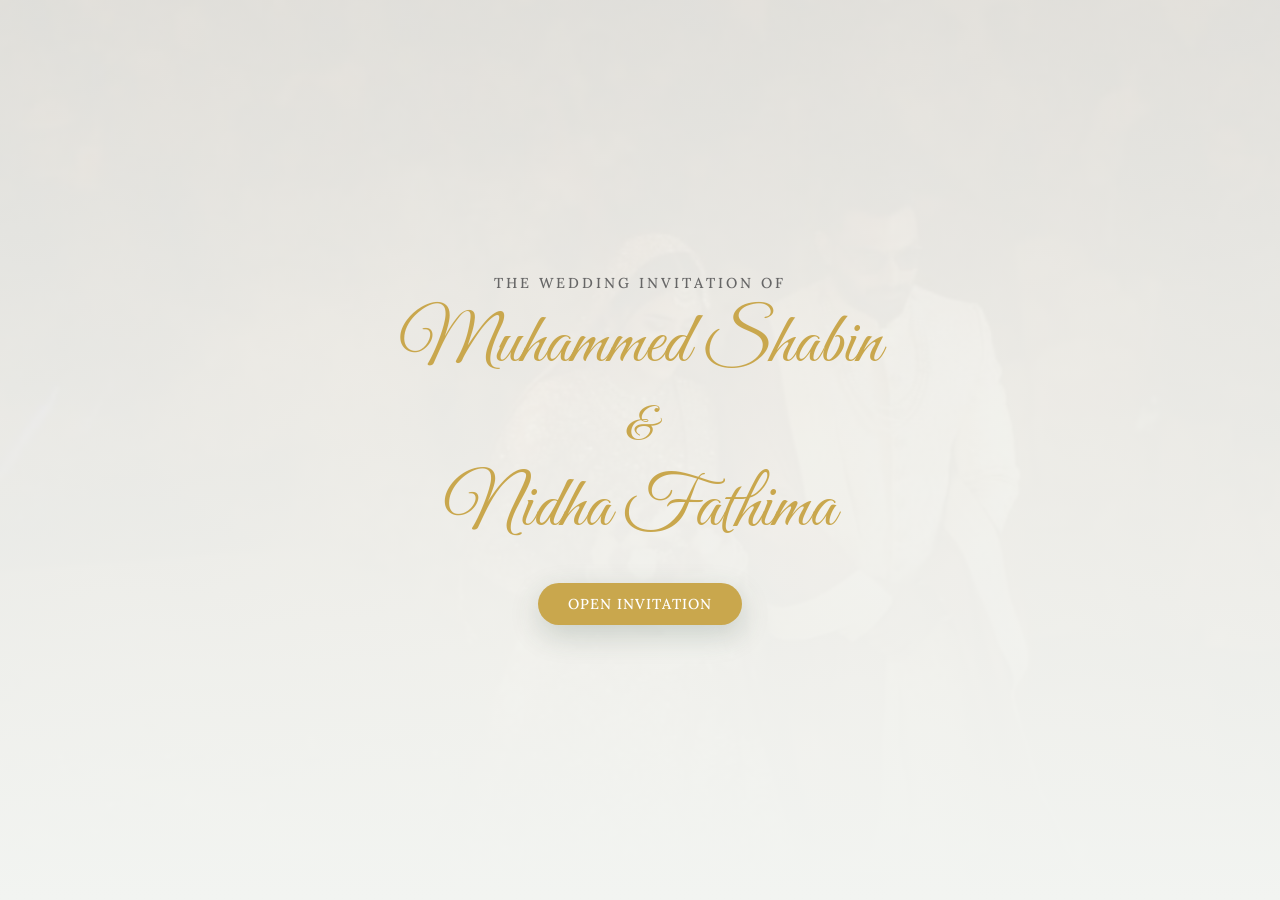
==== index.html @ 70080ae9 "wed" ====
<!DOCTYPE html>
<html lang="en">

<head>
  <meta charset="UTF-8">
  <meta name="color-scheme" content="light">
  <link
    rel="icon"
    href="data:image/svg+xml,<svg xmlns=%22http://www.w3.org/2000/svg%22 viewBox=%220 0 100 100%22><text y=%22.9em%22 font-size=%2290%22>💍</text></svg>"
  >
  <meta name="viewport" content="width=device-width, initial-scale=1.0">
  <title>Shabin &amp; Nidha | Wedding Invitation</title>
  <meta name="description" content="You are invited to the wedding of Muhammed Shabin &amp; Nidha Fathima!">

  <!-- Open Graph / Link Previews -->
  <meta property="og:type" content="website">
  <meta property="og:title" content="Shabin &amp; Nidha | Wedding Invitation 💍">
  <meta property="og:description" content="You're gracefully invited to our wedding celebration!">
  <meta property="og:image" content="https://shabin-and-nidha.vercel.app/thum.jpeg">
  <meta property="og:url" content="https://shabin-and-nidha.vercel.app/">

  <meta name="twitter:card" content="summary_large_image">
  <meta name="twitter:title" content="Shabin &amp; Nidha | Wedding Invitation 💍">
  <meta name="twitter:description" content="You're gracefully invited to our wedding celebration!">
  <meta name="twitter:image" content="https://shabin-and-nidha.vercel.app/thum.jpeg">

  <script type="module" crossorigin src="/assets/index-DPVGkiE0.js"></script>
  <link rel="stylesheet" crossorigin href="/assets/index-C_8y6inx.css">
  <link rel="stylesheet" href="style.css">
</head>

<body style="overflow: unset;">
  <div id="root">

    <audio src="/assets/audio-Cs5TNi19.mp3" loop preload="auto"></audio>

    <!-- Intro Overlay -->
    <div class="intro-overlay slide-up">
      <div class="intro-content">
        <h3 class="intro-subtitle">THE ENGAGEMENT INVITATION OF</h3>
        <h1 class="intro-title">Joseph Fexin Faber <span class="ampersand">&amp;</span> Annie George</h1>
        <button class="primary-button open-btn">Open Invitation</button>
      </div>
    </div>

    <div class="App">

      <!-- Hero Section -->
      <section class="_hero_kv4bu_1">
        <div class="_heroBackground_kv4bu_14"></div>
        <div class="_overlay_kv4bu_32"></div>
        <div class="_content_kv4bu_42 fade-in visible">
          <h3 class="_subtitle_kv4bu_52">WE ARE GETTING ENGAGED</h3>
          <h1 class="_title_kv4bu_64">Save the Date</h1>
          <p class="_names_kv4bu_75">Fexin &amp; Annie</p>
          <div class="_eventTag_kv4bu_93">ENGAGEMENT</div>
          <div class="_dateColumns_kv4bu_105">
            <div class="_dateCol_kv4bu_105">06</div>
            <div class="_dateLine_kv4bu_124"></div>
            <div class="_dateCol_kv4bu_105">06</div>
            <div class="_dateLine_kv4bu_124"></div>
            <div class="_dateCol_kv4bu_105">2026</div>
          </div>
          <p style="
            margin-top: 20px;
            font-family: var(--font-body);
            font-size: 1.2rem;
            letter-spacing: 4px;
            text-transform: uppercase;
            opacity: 0.9;
          ">Saturday</p>
        </div>
        <div class="_scrollIndicator_kv4bu_175">
          <span class="_scrollText_kv4bu_191">SCROLL</span>
          <svg
            xmlns="http://www.w3.org/2000/svg"
            width="28"
            height="28"
            viewBox="0 0 24 24"
            fill="none"
            stroke="currentColor"
            stroke-width="2"
            stroke-linecap="round"
            stroke-linejoin="round"
            class="lucide lucide-chevron-down _chevron_kv4bu_200"
            aria-hidden="true"
          >
            <path d="m6 9 6 6 6-6"></path>
          </svg>
          <svg
            xmlns="http://www.w3.org/2000/svg"
            width="28"
            height="28"
            viewBox="0 0 24 24"
            fill="none"
            stroke="currentColor"
            stroke-width="2"
            stroke-linecap="round"
            stroke-linejoin="round"
            class="lucide lucide-chevron-down _chevron_kv4bu_200"
            aria-hidden="true"
          >
            <path d="m6 9 6 6 6-6"></path>
          </svg>
          <svg
            xmlns="http://www.w3.org/2000/svg"
            width="28"
            height="28"
            viewBox="0 0 24 24"
            fill="none"
            stroke="currentColor"
            stroke-width="2"
            stroke-linecap="round"
            stroke-linejoin="round"
            class="lucide lucide-chevron-down _chevron_kv4bu_200"
            aria-hidden="true"
          >
            <path d="m6 9 6 6 6-6"></path>
          </svg>
        </div>
      </section>
      

      <!-- Countdown Section -->
      <section class="_countdownSection_1ucks_1 fade-in">
        <div class="container">
          <h2 class="section-title">The Big Day</h2>
          <div class="_timerContainer_1ucks_25">
            <div class="_timeUnit_1ucks_35">
              <span class="_number_1ucks_80">0</span>
              <span class="_label_1ucks_88">Days</span>
            </div>
            <div class="_timeUnit_1ucks_35">
              <span class="_number_1ucks_80">0</span>
              <span class="_label_1ucks_88">Hours</span>
            </div>
            <div class="_timeUnit_1ucks_35">
              <span class="_number_1ucks_80">0</span>
              <span class="_label_1ucks_88">Mins</span>
            </div>
            <div class="_timeUnit_1ucks_35">
              <span class="_number_1ucks_80">0</span>
              <span class="_label_1ucks_88">Secs</span>
            </div>
          </div>
        </div>
      </section>

      <!-- Profiles Section -->
      <section class="_profilesSection_tsk3i_1 fade-in">
        <div class="container">
          <h2 class="section-title">The Couple</h2>
          <div class="_profilesWrapper_tsk3i_5">
            <div class="_photoLayoutWrapper_tsk3i_17">
              <svg class="_marchingAnts_tsk3i_43" xmlns="http://www.w3.org/2000/svg">
                <rect x="0" y="0" width="100%" height="100%" rx="24" ry="24"></rect>
              </svg>
              <div class="_coupleImageContainer_tsk3i_69">
                <img
                  src="/assets/image1.jpeg"
                  alt="Joseph Fexin Faber &amp; Annie George"
                  class="_coupleImg_tsk3i_79"
                >
              </div>
            </div>
            <div class="_detailsContainer_tsk3i_91">
              <div class="_personDetails_tsk3i_102 _slideFromLeft_tsk3i_195">
                <p class="_roleTitle_tsk3i_118">The Groom</p>
                <h3 class="_name_tsk3i_125">Joseph Fexin Faber</h3>
                <p class="_parents_tsk3i_133">
                  S/O <br>
                  <strong>Mr. Francis Faber &amp; Mrs. Tressa Faber (Late)</strong>
                </p>
                <p class="_address_tsk3i_148">
                  Ph: +91 90376 84224, +91 8630024674
                </p>
              </div>
              <div class="_divider_tsk3i_106 _scaleUp_tsk3i_207">&amp;</div>
              <div class="_personDetails_tsk3i_102 _slideFromRight_tsk3i_201">
                <p class="_roleTitle_tsk3i_118">The Bride</p>
                <h3 class="_name_tsk3i_125">Annie George</h3>
                <p class="_parents_tsk3i_133">
                  D/O <br>
                  <strong>Mr. George Marson &amp; Mrs. Zeema Mary</strong>
                </p>
                <p class="_address_tsk3i_148">
                  WhatsApp: +971 557808551
                </p>
              </div>
            </div>
          </div>
        </div>
      </section>

      <!-- Venues Section -->
      <section class="_venuesSection_zm7x7_1 fade-in">
        <div class="container">
          <h2 class="section-title" style="margin-bottom: 3rem;">When &amp; Where</h2>
          <div class="_cardsContainer_zm7x7_15">

            <!-- Wedding Ceremony Card -->
            <div class="_venueCard_zm7x7_23">
              <div class="_imageWrapper_zm7x7_38">
                <img
                  src="/assets/ranganath-DyaVIV9s.jpg"
                  alt="Wedding Ceremony Venue"
                  class="_venueImage_zm7x7_44"
                >
              </div>
              <div class="_cardHeader_zm7x7_50">
                <h3 class="_venueTitle_zm7x7_55">Engagement Ceremony</h3>
              </div>
              <div class="_cardContent_zm7x7_64">
                <div class="_contentInner_zm7x7_68">
                  <div class="_detailRow_zm7x7_74">
                    <svg
                      xmlns="http://www.w3.org/2000/svg"
                      width="20"
                      height="20"
                      viewBox="0 0 24 24"
                      fill="none"
                      stroke="currentColor"
                      stroke-width="2"
                      stroke-linecap="round"
                      stroke-linejoin="round"
                      class="lucide lucide-calendar _detailIcon_zm7x7_87"
                      aria-hidden="true"
                    >
                      <path d="M8 2v4"></path>
                      <path d="M16 2v4"></path>
                      <rect width="18" height="18" x="3" y="4" rx="2"></rect>
                      <path d="M3 10h18"></path>
                    </svg>
                    <span class="_detailText_zm7x7_93">Saturday, June 6, 2026</span>
                  </div>
                  <div class="_detailRow_zm7x7_74">
                    <svg
                      xmlns="http://www.w3.org/2000/svg"
                      width="20"
                      height="20"
                      viewBox="0 0 24 24"
                      fill="none"
                      stroke="currentColor"
                      stroke-width="2"
                      stroke-linecap="round"
                      stroke-linejoin="round"
                      class="lucide lucide-clock _detailIcon_zm7x7_87"
                      aria-hidden="true"
                    >
                      <circle cx="12" cy="12" r="10"></circle>
                      <path d="M12 6v6l4 2"></path>
                    </svg>
                    <span class="_detailText_zm7x7_93">12:00 PM | Followed by Lunch</span>
                  </div>
                  <div class="_detailRow_zm7x7_74">
                    <svg
                      xmlns="http://www.w3.org/2000/svg"
                      width="20"
                      height="20"
                      viewBox="0 0 24 24"
                      fill="none"
                      stroke="currentColor"
                      stroke-width="2"
                      stroke-linecap="round"
                      stroke-linejoin="round"
                      class="lucide lucide-map-pin _detailIcon_zm7x7_87"
                      aria-hidden="true"
                    >
                      <path d="M20 10c0 4.993-5.539 10.193-7.399 11.799a1 1 0 0 1-1.202 0C9.539 20.193 4 14.993 4 10a8 8 0 0 1 16 0"></path>
                      <circle cx="12" cy="10" r="3"></circle>
                    </svg>
                    <div class="_detailText_zm7x7_93">
                      <p>St Francis Assisi Church, Vellapally</p>
                      <p>Alappuzha</p>
                    </div>
                  </div>
                  <a
                    href="https://share.google/UNiCyO1an1FKI4gV1"
                    target="_blank"
                    rel="noopener noreferrer"
                    class="_mapOutlineBtn_zm7x7_104"
                  >
                    <svg
                      xmlns="http://www.w3.org/2000/svg"
                      width="16"
                      height="16"
                      viewBox="0 0 24 24"
                      fill="none"
                      stroke="currentColor"
                      stroke-width="2"
                      stroke-linecap="round"
                      stroke-linejoin="round"
                      class="lucide lucide-navigation"
                      aria-hidden="true"
                      style="margin-right: 8px; vertical-align: middle;"
                    >
                      <polygon points="3 11 22 2 13 21 11 13 3 11"></polygon>
                    </svg>
                    Open in Maps
                  </a>
                </div>
              </div>
            </div>

          </div>
        </div>
      </section>

      <!-- Gallery Section -->
      <section class="_gallerySection_1rw54_1" id="gallery">
        <div class="_stickyContainer_1rw54_8">
          <div class="_titleWrapper_1rw54_22 fade-in">
            <h2 class="section-title">Captured Moments</h2>
          </div>
          <div class="_stackArea_1rw54_31">
            <div
              class="_stackedPhoto_1rw54_44"
              style="transform: translate(calc(-55%), calc(-54%)) rotate(-8deg); left: 50%; top: 50%; z-index: 1; opacity: 1;"
            >
              <div class="_photoFrame_1rw54_54">
                <img src="/assets/1-ILxCPygm.jpeg" alt="Wedding Moment 0" class="_photoImg_1rw54_67">
              </div>
            </div>
            <div
              class="_stackedPhoto_1rw54_44"
              style="transform: translate(calc(-46%), calc(-44% + 100vh)) rotate(6deg); left: 50%; top: 50%; z-index: 7; opacity: 1;"
            >
              <div class="_photoFrame_1rw54_54">
                <img src="/assets/2-fGSZtv_b.jpeg" alt="Wedding Moment 1" class="_photoImg_1rw54_67">
              </div>
            </div>
            <div
              class="_stackedPhoto_1rw54_44"
              style="transform: translate(calc(-53%), calc(-50% + 100vh)) rotate(-4deg); left: 50%; top: 50%; z-index: 0; opacity: 0;"
            >
              <div class="_photoFrame_1rw54_54">
                <img src="/assets/3-Dtu2hIdQ.jpeg" alt="Wedding Moment 2" class="_photoImg_1rw54_67">
              </div>
            </div>
            <div
              class="_stackedPhoto_1rw54_44"
              style="transform: translate(calc(-44%), calc(-50% + 100vh)) rotate(8deg); left: 50%; top: 50%; z-index: 0; opacity: 0;"
            >
              <div class="_photoFrame_1rw54_54">
                <img src="/assets/4-D3ftihUx.jpeg" alt="Wedding Moment 3" class="_photoImg_1rw54_67">
              </div>
            </div>
            <div
              class="_stackedPhoto_1rw54_44"
              style="transform: translate(calc(-54%), calc(-50% + 100vh)) rotate(-6deg); left: 50%; top: 50%; z-index: 0; opacity: 0;"
            >
              <div class="_photoFrame_1rw54_54">
                <img src="/assets/5-BgbmxPY_.jpeg" alt="Wedding Moment 4" class="_photoImg_1rw54_67">
              </div>
            </div>
            <div
              class="_stackedPhoto_1rw54_44"
              style="transform: translate(calc(-47%), calc(-50% + 100vh)) rotate(5deg); left: 50%; top: 50%; z-index: 0; opacity: 0;"
            >
              <div class="_photoFrame_1rw54_54">
                <img src="/assets/6-CGhEvuLu.jpeg" alt="Wedding Moment 5" class="_photoImg_1rw54_67">
              </div>
            </div>
          </div>
        </div>
      </section>

      <!-- Thank You Section -->
      <section class="_thankYouSection_8hg2p_1 fade-in">
        <div class="container">
          <div class="_contentCard_8hg2p_10">
            <h2 class="section-title">Thank You</h2>
            <p class="_message_8hg2p_20">
              Our celebration wouldn't be complete without you. We can't wait to see you and share these special memories!<br><br>
            </p>
            <div class="_iconWrapper_8hg2p_28">
              <svg
                xmlns="http://www.w3.org/2000/svg"
                width="40"
                height="40"
                viewBox="0 0 24 24"
                fill="var(--primary-color)"
                stroke="var(--primary-color)"
                stroke-width="2"
                stroke-linecap="round"
                stroke-linejoin="round"
                class="lucide lucide-heart"
                aria-hidden="true"
              >
                <path d="M2 9.5a5.5 5.5 0 0 1 9.591-3.676.56.56 0 0 0 .818 0A5.49 5.49 0 0 1 22 9.5c0 2.29-1.5 4-3 5.5l-5.492 5.313a2 2 0 0 1-3 .019L5 15c-1.5-1.5-3-3.2-3-5.5"></path>
              </svg>
            </div>
            <h3 class="_signature_8hg2p_35">Fexin &amp; Annie</h3>
            <p class="_sharingHappiness_8hg2p_67">
              Sharing the happiness<br>
              <strong>Francis Faber &amp; George Marson Families</strong>
            </p>
          </div>
        </div>
      </section>

      <!-- FAB Buttons -->
      <div class="fab-location">
        <svg
          xmlns="http://www.w3.org/2000/svg"
          width="24"
          height="24"
          viewBox="0 0 24 24"
          fill="none"
          stroke="var(--primary-color)"
          stroke-width="2"
          stroke-linecap="round"
          stroke-linejoin="round"
          class="lucide lucide-map-pin"
          aria-hidden="true"
        >
          <path d="M20 10c0 4.993-5.539 10.193-7.399 11.799a1 1 0 0 1-1.202 0C9.539 20.193 4 14.993 4 10a8 8 0 0 1 16 0"></path>
          <circle cx="12" cy="10" r="3"></circle>
        </svg>
      </div>

      <div class="fab-music">
        <div class="equalizer">
          <span class="bar"></span>
          <span class="bar"></span>
          <span class="bar"></span>
          <span class="bar"></span>
        </div>
      </div>

      <!-- Location Drawer -->
      <div class="_drawerOverlay_1p6il_1"></div>
      <div class="_drawerContainer_1p6il_20">
        <div class="_drawerHeader_1p6il_41">
          <h3>Event Locations</h3>
          <button class="_closeBtn_1p6il_57">
            <svg
              xmlns="http://www.w3.org/2000/svg"
              width="24"
              height="24"
              viewBox="0 0 24 24"
              fill="none"
              stroke="var(--text-main)"
              stroke-width="2"
              stroke-linecap="round"
              stroke-linejoin="round"
              class="lucide lucide-x"
              aria-hidden="true"
            >
              <path d="M18 6 6 18"></path>
              <path d="m6 6 12 12"></path>
            </svg>
          </button>
        </div>
        <div class="_drawerBody_1p6il_73">
          <div class="_locationItem_1p6il_79">
            <div class="_locationDetails_1p6il_89">
              <h4>The Engagement Ceremony</h4>
              <p>
                <strong>St Francis Assisi Church, Vellapally</strong><br>
                Alappuzha
              </p>
            </div>
            <a
              href="https://share.google/UNiCyO1an1FKI4gV1"
              target="_blank"
              rel="noopener noreferrer"
              class="_mapAction_1p6il_105"
            >
              <svg
                xmlns="http://www.w3.org/2000/svg"
                width="20"
                height="20"
                viewBox="0 0 24 24"
                fill="none"
                stroke="currentColor"
                stroke-width="2"
                stroke-linecap="round"
                stroke-linejoin="round"
                class="lucide lucide-map-pin"
                aria-hidden="true"
              >
                <path d="M20 10c0 4.993-5.539 10.193-7.399 11.799a1 1 0 0 1-1.202 0C9.539 20.193 4 14.993 4 10a8 8 0 0 1 16 0"></path>
                <circle cx="12" cy="10" r="3"></circle>
              </svg>
              Get Directions
            </a>
          </div>
        </div>
      </div>

    </div><!-- /.App -->
  </div><!-- /#root -->

  
</body>

</html>
---- assets/index-C_8y6inx.css ----
@import"https://fonts.googleapis.com/css2?family=Cormorant+Garamond:ital,wght@0,300;0,400;0,500;0,600;1,400;1,500&family=Great+Vibes&family=Lora:ital,wght@0,400;0,500;1,400&display=swap";:root {
    color-scheme: light;
    --primary-color: #D4AF37;
    --primary-light: #F2E8D2;
    --bg-color: #FDFBF7;
    --text-main: #1A1A1A;
    --text-muted: #555555;
    --font-heading: "Cormorant Garamond", serif;
    --font-body: "Lora", serif;
    --font-script: "Great Vibes", cursive;
    --spacing-xs: .5rem;
    --spacing-sm: 1rem;
    --spacing-md: 2rem;
    --spacing-lg: 4rem;
    --spacing-xl: 6rem;
    --border-radius: 12px;
    --box-shadow: 0 10px 30px rgba(0, 0, 0, .05)
}

* {
    margin: 0;
    padding: 0;
    box-sizing: border-box
}

body {
    font-family: var(--font-body);
    color: var(--text-main);
    background-color: var(--bg-color);
    line-height: 1.6;
    -webkit-font-smoothing: antialiased;
    -moz-osx-font-smoothing: grayscale;
    overflow-x: hidden
}

h1,h2,h3,h4,h5,h6 {
    font-family: var(--font-heading);
    font-weight: 500;
    line-height: 1.2
}

h1 {
    font-size: 3rem
}

h2 {
    font-size: 2.5rem;
    margin-bottom: var(--spacing-sm)
}

h3 {
    font-size: 1.8rem;
    margin-bottom: var(--spacing-xs)
}

a {
    color: var(--primary-color);
    text-decoration: none;
    transition: opacity .3s ease
}

a:hover {
    opacity: .8
}

img {
    max-width: 100%;
    height: auto;
    display: block
}

.fade-in {
    opacity: 0;
    transform: translateY(20px);
    transition: opacity .8s ease-out,transform .8s ease-out
}

.fade-in.visible {
    opacity: 1;
    transform: translateY(0)
}

.container {
    width: 100%;
    max-width: 1200px;
    margin: 0 auto;
    padding: 0 var(--spacing-sm)
}

section {
    padding: var(--spacing-lg) 0
}

@media (max-width: 768px) {
    h1 {
        font-size:2.5rem
    }

    h2 {
        font-size: 2rem
    }

    section {
        padding: var(--spacing-md) 0
    }
}

@media (prefers-color-scheme: dark) {
    :root {
        color-scheme:light;
        --primary-color: #D4AF37;
        --primary-light: #F2E8D2;
        --bg-color: #FDFBF7;
        --text-main: #1A1A1A;
        --text-muted: #555555
    }

    body {
        background-color: #fdfbf7!important;
        color: #1a1a1a!important
    }
}

.App {
    width: 100%;
    min-height: 100vh;
    display: flex;
    flex-direction: column
}

.section-title {
    text-align: center;
    color: var(--text-main);
    margin-bottom: var(--spacing-md);
    position: relative
}

.section-title:after {
    content: "";
    display: block;
    width: 60px;
    height: 2px;
    background-color: var(--primary-color);
    margin: var(--spacing-sm) auto 0
}

.card {
    background: var(--primary-light);
    border-radius: var(--border-radius);
    padding: var(--spacing-md);
    box-shadow: var(--box-shadow);
    transition: transform .3s ease,box-shadow .3s ease
}

.card:hover {
    transform: translateY(-5px);
    box-shadow: 0 15px 35px #0000001a
}

.primary-button {
    display: inline-block;
    background-color: var(--primary-color);
    color: #fff;
    padding: .8rem 2rem;
    border-radius: 30px;
    font-family: var(--font-body);
    font-weight: 500;
    letter-spacing: 1px;
    text-transform: uppercase;
    font-size: .9rem;
    border: none;
    cursor: pointer;
    transition: all .3s ease;
    box-shadow: 0 4px 15px #d4af374d
}

.primary-button:hover {
    background-color: var(--text-main);
    transform: translateY(-2px);
    box-shadow: 0 6px 20px #1f332566
}

.intro-overlay {
    position: fixed;
    top: 0;
    left: 0;
    width: 100vw;
    height: 100vh;
    height: 100dvh;
    background-color: var(--bg-color);
    z-index: 9999;
    display: flex;
    justify-content: center;
    align-items: center;
    transition: transform 1.2s cubic-bezier(.8,0,.2,1);
background-image: linear-gradient(#f2f4f100, #f2f4f100), url("/assets/11.jpeg");
    background-size: cover;
    background-position: center
}

.intro-overlay.slide-up {
    transform: translateY(-100%);
    pointer-events: none
}

.intro-content {
    text-align: center;
    animation: introFade 1.5s ease-out
}

.intro-subtitle {
    font-family: var(--font-body);
    color: var(--text-muted);
    letter-spacing: 2px;
    font-size: .9rem;
    margin-bottom: var(--spacing-sm);
    text-transform: uppercase
}

.intro-title {
    font-family: 'Poppins', sans-serif;
    /* text-shadow: 2px 4px 2px rgba(0,0,0,0.4); */
    color: var(--primary-color);
    font-size: 6rem;
    margin-bottom: var(--spacing-lg);
    font-weight: 400;
    line-height: 1.2
}

.open-btn {
    padding: 1rem 3rem;
    font-size: 1rem;
    box-shadow: 0 10px 30px #2d4a3633;
    animation: pulseBtn 2.5s infinite
}

@keyframes pulseBtn {
    0% {
        transform: scale(1)
    }

    50% {
        transform: scale(1.05)
    }

    to {
        transform: scale(1)
    }
}

@keyframes introFade {
    0% {
        opacity: 0;
        transform: translateY(20px)
    }

    to {
        opacity: 1;
        transform: translateY(0)
    }
}

.fab-location,.fab-music {
    position: fixed;
    bottom: 30px;
    width: 60px;
    height: 60px;
    background-color: var(--primary-light);
    border-radius: 50%;
    display: flex;
    justify-content: center;
    align-items: center;
    box-shadow: 0 10px 30px #00000026;
    cursor: pointer;
    z-index: 1000;
    transition: transform .3s ease;
    border: 1px solid rgba(45,74,54,.2)
}

.fab-location {
    right: 30px
}

.fab-music {
    left: 30px
}

.fab-location:hover,.fab-music:hover {
    transform: scale(1.1)
}

.equalizer {
    display: flex;
    align-items: flex-end;
    gap: 3px;
    height: 20px
}

.equalizer .bar {
    width: 4px;
    background-color: var(--primary-color);
    border-radius: 2px;
    transform-origin: bottom;
    animation: equalize 1s ease-in-out infinite
}

.equalizer .bar:nth-child(1) {
    height: 12px;
    animation-delay: .1s
}

.equalizer .bar:nth-child(2) {
    height: 20px;
    animation-delay: .3s
}

.equalizer .bar:nth-child(3) {
    height: 15px;
    animation-delay: .5s
}

.equalizer .bar:nth-child(4) {
    height: 10px;
    animation-delay: .7s
}

@keyframes equalize {
    0% {
        transform: scaleY(.3)
    }

    50% {
        transform: scaleY(1)
    }

    to {
        transform: scaleY(.3)
    }
}

@media (max-width: 768px) {
    .intro-title {
        font-size:3rem
    }

    .ampersand {
        display: block;
        margin: 10px 0
    }

    .fab-location,.fab-music {
        bottom: 20px;
        width: 50px;
        height: 50px
    }

    .fab-location {
        right: 20px
    }

    .fab-music {
        left: 20px
    }
}

._hero_kv4bu_1 {
    position: relative;
    width: 100vw;
    height: 100vh;
    min-height: 600px;
    display: flex;
    justify-content: center;
    align-items: center;
    overflow: hidden;
    padding: 0;
    margin: 0
}

._heroBackground_kv4bu_14 {
    position: absolute;
    top: 0;
    left: 0;
    width: 100%;
    height: 100%;
    background-image: url(/assets/12.jpeg);
    background-size: cover;
    background-position: center;
    z-index: 0;
    animation: _slowPan_kv4bu_1 35s linear infinite alternate
}

@keyframes _slowPan_kv4bu_1 {
    0% {
        transform: scale(1)
    }

    to {
        transform: scale(1.15)
    }
}

._overlay_kv4bu_32 {
    position: absolute;
    top: 0;
    left: 0;
    width: 100%;
    height: 100%;
    background: linear-gradient(to bottom,#00000080,#000000d9);
    z-index: 1
}

._content_kv4bu_42 {
    position: relative;
    z-index: 2;
    text-align: center;
    color: #fff;
    padding: var(--spacing-md);
    max-width: 800px;
    margin-top: -8vh
}

._subtitle_kv4bu_52 {
    font-family: var(--font-body);
    font-size: .9rem;
    letter-spacing: 4px;
    text-transform: uppercase;
    margin-bottom: var(--spacing-sm);
    font-weight: 300;
    color: var(--primary-light);
    opacity: 0;
    animation: _slideDown_kv4bu_1 1s ease-out .2s forwards
}

._title_kv4bu_64 {
    font-family: var(--font-script);
    font-size: 8.5rem;
    font-weight: 400;
    margin: var(--spacing-sm) 0;
    color: #fff;
    text-shadow: 2px 4px 15px rgba(0,0,0,.9);
    opacity: 0;
    animation: _zoomFade_kv4bu_1 1.5s cubic-bezier(.2,.8,.2,1) .5s forwards
}

._names_kv4bu_75 {
    font-size: 3.5rem;
    font-family: var(--font-heading);
    font-style: italic;
    margin-bottom: var(--spacing-xs);
    color: var(--primary-color);
    text-shadow: 1px 2px 10px rgba(0,0,0,.9);
    opacity: 0;
    animation: _slideUp_kv4bu_1 1s ease-out 1s forwards
}

._calendarWrapper_kv4bu_86 {
    opacity: 0;
    animation: _fadeIn_kv4bu_1 1.5s ease-out 2s forwards;
    z-index: 10;
    position: relative
}

._eventTag_kv4bu_93 {
    font-family: var(--font-body);
    font-size: 1rem;
    letter-spacing: 4px;
    text-transform: uppercase;
    color: var(--primary-light);
    margin-top: var(--spacing-md);
    margin-bottom: -10px;
    opacity: 0;
    animation: _fadeIn_kv4bu_1 1.5s ease-out 1.2s forwards
}

._dateColumns_kv4bu_105 {
    display: flex;
    justify-content: center;
    align-items: center;
    gap: var(--spacing-sm);
    margin-top: var(--spacing-md);
    width: 100%;
    opacity: 0;
    animation: _fadeIn_kv4bu_1 1.5s ease-out 1.5s forwards
}

._dateCol_kv4bu_105 {
    font-size: 3.5rem;
    font-family: 'Poppins', sans-serif;
    color: #fff;
    min-width: 80px;
    text-shadow: 2px 4px 15px rgba(0,0,0,.9)
}

._dateLine_kv4bu_124 {
    width: 2px;
    height: 50px;
    background-color: var(--primary-light);
    box-shadow: 1px 1px 5px #000c;
    opacity: .9
}

@keyframes _slideDown_kv4bu_1 {
    0% {
        opacity: 0;
        transform: translateY(-20px)
    }

    to {
        opacity: 1;
        transform: translateY(0)
    }
}

@keyframes _zoomFade_kv4bu_1 {
    0% {
        opacity: 0;
        transform: scale(.9)
    }

    to {
        opacity: 1;
        transform: scale(1)
    }
}

@keyframes _slideUp_kv4bu_1 {
    0% {
        opacity: 0;
        transform: translateY(20px)
    }

    to {
        opacity: 1;
        transform: translateY(0)
    }
}

@keyframes _fadeIn_kv4bu_1 {intro-title
    0% {
        opacity: 0
    }

    to {
        opacity: 1
    }
}

@media (max-width: 768px) {
    ._title_kv4bu_64 {
        font-size:5.5rem
    }

    ._names_kv4bu_75 {
        font-size: 2.5rem
    }

    ._subtitle_kv4bu_52 {
        font-size: .9rem;
        letter-spacing: 3px
    }

    ._dateCol_kv4bu_105 {
        font-size: 2.5rem;
        min-width: 60px
    }

    ._dateLine_kv4bu_124 {
        height: 40px
    }
}

._scrollIndicator_kv4bu_175 {
    position: fixed;
    bottom: 30px;
    left: 50%;
    transform: translate(-50%);
    z-index: 50;
    display: flex;
    flex-direction: column;
    align-items: center;
    gap: 0;
    cursor: pointer;
    opacity: 0;
    animation: _fadeIn_kv4bu_1 1s ease-out 2.5s forwards;
    transition: opacity .4s ease
}

._scrollText_kv4bu_191 {
    font-family: var(--font-body);
    font-size: .8rem;
    letter-spacing: 3px;
    text-transform: uppercase;
    color: #ffffffb3;
    margin-bottom: -4px
}

._chevron_kv4bu_200 {
    color: #ffffffb3;
    animation: _bounceChevron_kv4bu_1 1.8s ease-in-out infinite;
    margin: -8px 0;
    filter: drop-shadow(0 2px 4px rgba(0,0,0,.5))
}

._chevron_kv4bu_200:nth-child(1) {
    animation-delay: 0s
}

._chevron_kv4bu_200:nth-child(2) {
    animation-delay: .15s
}

._chevron_kv4bu_200:nth-child(3) {
    animation-delay: .3s
}

@keyframes _bounceChevron_kv4bu_1 {
    0%,to {
        opacity: .3;
        transform: translateY(0)
    }

    50% {
        opacity: 1;
        transform: translateY(8px)
    }
}

._countdownSection_1ucks_1 {
    background-color: var(--primary-light);
    padding: var(--spacing-lg) 0;
    text-align: center;
    position: relative;
    overflow: hidden
}

._countdownSection_1ucks_1:before {
    content: "";
    position: absolute;
    top: 0;
    left: 0;
    width: 100%;
    height: 100%;
    background-image: url(/assets/floral.jpg);
    background-size: 400px;
    background-repeat: repeat;
    opacity: .10;
    pointer-events: none;
    z-index: 0
}

._timerContainer_1ucks_25 {
    display: flex;
    justify-content: center;
    gap: var(--spacing-md);
    flex-wrap: wrap;
    margin-top: var(--spacing-md);
    position: relative;
    z-index: 1
}

._timeUnit_1ucks_35 {
    display: flex;
    flex-direction: column;
    align-items: center;
    justify-content: center;
    width: 140px;
    height: 140px;
    background-color: var(--primary-light);
    border-radius: 50%;
    box-shadow: 0 8px 25px #00000026;
    border: 4px solid var(--primary-color);
    animation: _float_1ucks_1 6s ease-in-out infinite
}

._timeUnit_1ucks_35:nth-child(1) {
    animation-delay: 0s
}

._timeUnit_1ucks_35:nth-child(2) {
    animation-delay: 1.5s
}

._timeUnit_1ucks_35:nth-child(3) {
    animation-delay: 3s
}

._timeUnit_1ucks_35:nth-child(4) {
    animation-delay: 4.5s
}

@keyframes _float_1ucks_1 {
    0% {
        transform: translateY(0)
    }

    50% {
        transform: translateY(-12px);
        box-shadow: 0 15px 35px #0003
    }

    to {
        transform: translateY(0)
    }
}

._number_1ucks_80 {
    font-family: var(--font-heading);
    font-size: 3.5rem;
    color: var(--primary-color);
    font-weight: 600;
    line-height: 1
}

._label_1ucks_88 {
    font-family: var(--font-body);
    font-size: 1.1rem;
    text-transform: uppercase;
    color: var(--text-muted);
    letter-spacing: 2px;
    margin-top: 5px
}

@media (max-width: 768px) {
    ._timerContainer_1ucks_25 {
        gap:var(--spacing-sm)
    }

    ._timeUnit_1ucks_35 {
        width: 110px;
        height: 110px
    }

    ._number_1ucks_80 {
        font-size: 2.5rem
    }

    ._label_1ucks_88 {
        font-size: .9rem
    }
}

._profilesSection_tsk3i_1 {
    padding: var(--spacing-lg) 0
}

._profilesWrapper_tsk3i_5 {
    display: flex;
    flex-direction: column;
    align-items: center;
    margin-top: var(--spacing-sm);
    opacity: 0
}

.visible ._profilesWrapper_tsk3i_5 {
    animation: _slideUpFade_tsk3i_1 1.2s cubic-bezier(.2,.8,.2,1) forwards
}

._photoLayoutWrapper_tsk3i_17 {
    position: relative;
    width: 100%;
    max-width: 800px;
    margin-bottom: var(--spacing-lg);
    padding: 20px;
    perspective: 1500px;
    transform-style: preserve-3d;
    opacity: 0
}

.visible ._photoLayoutWrapper_tsk3i_17 {
    animation: _flipIn_tsk3i_1 1.5s cubic-bezier(.23,1,.32,1) forwards
}

@keyframes _flipIn_tsk3i_1 {
    0% {
        opacity: 0;
        transform: rotateY(90deg) translateZ(100px)
    }

    to {
        opacity: 1;
        transform: rotateY(0) translateZ(0)
    }
}

._marchingAnts_tsk3i_43 {
    position: absolute;
    top: 0;
    left: 0;
    width: 100%;
    height: 100%;
    z-index: -1;
    pointer-events: none;
    overflow: visible;
    opacity: .4
}

._marchingAnts_tsk3i_43 rect {
    fill: none;
    stroke: var(--primary-color);
    stroke-width: 2px;
    stroke-dasharray: 6 12;
    stroke-linecap: round;
    animation: _marching_tsk3i_43 20s linear infinite
}

@keyframes _marching_tsk3i_43 {
    0% {
        stroke-dashoffset: 0
    }

    to {
        stroke-dashoffset: 300
    }
}

._coupleImageContainer_tsk3i_69 {
    width: 100%;
    height: 450px;
    border-radius: var(--border-radius);
    overflow: hidden;
    box-shadow: 0 15px 40px #0000001a;
    border: 4px solid var(--primary-light);
    transform: translateZ(20px)
}

._coupleImg_tsk3i_79 {
    width: 100%;
    height: 100%;
    object-fit: cover;
    object-position: top;
    transition: transform 7s ease
}

._coupleImageContainer_tsk3i_69:hover ._coupleImg_tsk3i_79 {
    transform: scale(1.05)
}

._detailsContainer_tsk3i_91 {
    display: flex;
    flex-direction: row;
    justify-content: center;
    align-items: flex-start;
    gap: var(--spacing-lg);
    width: 100%;
    max-width: 900px;
    text-align: center
}

._personDetails_tsk3i_102 {
    flex: 1
}

._divider_tsk3i_106 {
    font-family: var(--font-script);
    font-size: 5rem;
    color: var(--primary-color);
    display: flex;
    align-items: center;
    justify-content: center;
    padding: 0 var(--spacing-md);
    align-self: center;
    opacity: .8
}

._roleTitle_tsk3i_118 {
    font-family: var(--font-script);
    font-size: 2.2rem;
    color: var(--text-muted);
    margin-bottom: -10px
}

._name_tsk3i_125 {
    font-family: var(--font-heading);
    font-size: 2.8rem;
    color: var(--primary-color);
    margin-bottom: var(--spacing-sm);
    margin-top: 0
}

._parents_tsk3i_133 {
    font-family: var(--font-body);
    color: var(--text-main);
    line-height: 1.6;
    margin-bottom: var(--spacing-sm);
    font-size: 1.05rem
}

._parents_tsk3i_133 strong {
    font-weight: 500;
    display: block;
    margin-top: 6px;
    color: var(--primary-color)
}

._address_tsk3i_148 {
    font-family: var(--font-body);
    color: var(--text-muted);
    line-height: 1.6;
    font-size: .95rem;
    padding-top: var(--spacing-xs);
    border-top: 1px solid rgba(0,0,0,.05);
    margin-top: var(--spacing-xs)
}

@media (max-width: 768px) {
    ._photoLayoutWrapper_tsk3i_17 {
        margin-bottom:var(--spacing-md)
    }

    ._coupleImageContainer_tsk3i_69 {
        height: 350px;
        border-width: 3px
    }

    ._detailsContainer_tsk3i_91 {
        flex-direction: column;
        align-items: center;
        gap: var(--spacing-md)
    }

    ._divider_tsk3i_106 {
        font-size: 3.5rem;
        padding: var(--spacing-xs) 0
    }

    ._name_tsk3i_125 {
        font-size: 2.4rem
    }
}

@media (max-width: 480px) {
    ._coupleImageContainer_tsk3i_69 {
        height:280px
    }
}

@keyframes _slideUpFade_tsk3i_1 {
    0% {
        opacity: 0;
        transform: translateY(40px)
    }

    to {
        opacity: 1;
        transform: translateY(0)
    }
}

._slideFromLeft_tsk3i_195 {
    opacity: 0;
    transform: translate(-50px);
    transition: opacity .8s cubic-bezier(.2,.8,.2,1),transform .8s cubic-bezier(.2,.8,.2,1)
}

._slideFromRight_tsk3i_201 {
    opacity: 0;
    transform: translate(50px);
    transition: opacity .8s cubic-bezier(.2,.8,.2,1) .15s,transform .8s cubic-bezier(.2,.8,.2,1) .15s
}

._scaleUp_tsk3i_207 {
    opacity: 0;
    transform: scale(.3);
    transition: opacity .6s ease .1s,transform .6s cubic-bezier(.175,.885,.32,1.275) .1s
}

._slideFromLeft_tsk3i_195._animateIn_tsk3i_213,._slideFromRight_tsk3i_201._animateIn_tsk3i_213 {
    opacity: 1;
    transform: translate(0)
}

._scaleUp_tsk3i_207._animateIn_tsk3i_213 {
    opacity: .8;
    transform: scale(1)
}

._venuesSection_zm7x7_1 {
    background-color: var(--bg-color);
    padding: var(--spacing-lg) 0
}

._subNote_zm7x7_6 {
    font-family: var(--font-body);
    color: var(--text-muted);
    font-size: .9rem;
    text-align: center;
    margin-top: 1rem;
    padding: 0 10px
}

._cardsContainer_zm7x7_15 {
    max-width: 600px;
    margin: 0 auto;
    display: flex;
    flex-direction: column;
    gap: 2.5rem
}

._venueCard_zm7x7_23 {
    background: var(--primary-light);
    border-radius: var(--border-radius);
    box-shadow: 0 4px 20px #0000000d;
    border: 1px solid rgba(0,0,0,.03);
    overflow: hidden;
    position: relative;
    transition: transform .3s ease,box-shadow .3s ease
}

._venueCard_zm7x7_23:hover {
    transform: translateY(-4px);
    box-shadow: 0 8px 30px #00000014
}

._imageWrapper_zm7x7_38 {
    position: relative;
    width: 100%;
    height: 220px
}

._venueImage_zm7x7_44 {
    width: 100%;
    height: 100%;
    object-fit: cover
}

._cardHeader_zm7x7_50 {
    padding: 25px 30px 10px;
    background-color: var(--primary-light)
}

._venueTitle_zm7x7_55 {
    font-family: var(--font-heading);
    font-size: 1.8rem;
    color: var(--text-main);
    margin: 0;
    font-weight: 500;
    letter-spacing: .5px
}

._cardContent_zm7x7_64 {
    background-color: var(--primary-light)
}

._contentInner_zm7x7_68 {
    padding: 0 30px 30px;
    display: flex;
    flex-direction: column
}

._detailRow_zm7x7_74 {
    display: flex;
    align-items: flex-start;
    gap: 15px;
    padding: 12px 0;
    border-bottom: 1px solid rgba(0,0,0,.04)
}

._detailRow_zm7x7_74:last-of-type {
    border-bottom: none;
    padding-bottom: 20px
}

._detailIcon_zm7x7_87 {
    color: var(--primary-color);
    flex-shrink: 0;
    margin-top: 2px
}

._detailText_zm7x7_93 {
    color: var(--text-muted);
    font-size: 1rem;
    line-height: 1.5;
    font-family: var(--font-body)
}

._detailText_zm7x7_93 p {
    margin: 0
}

._mapOutlineBtn_zm7x7_104 {
    display: inline-flex;
    align-items: center;
    align-self: flex-start;
    padding: 10px 24px;
    border: 1px solid var(--primary-color);
    color: var(--primary-color);
    background-color: transparent;
    text-decoration: none;
    font-family: var(--font-body);
    font-size: .95rem;
    font-weight: 500;
    transition: all .3s ease;
    margin-top: 5px;
    border-radius: 30px;
    letter-spacing: .5px
}

._mapOutlineBtn_zm7x7_104:hover {
    background-color: var(--primary-color);
    color: #fff;
    transform: translateY(-2px);
    box-shadow: 0 4px 15px #d4af3733
}

@media (max-width: 600px) {
    ._cardsContainer_zm7x7_15 {
        padding:0 15px;
        gap: 2rem
    }

    ._venueTitle_zm7x7_55 {
        font-size: 1.6rem
    }

    ._cardHeader_zm7x7_50 {
        padding: 20px 20px 10px
    }

    ._contentInner_zm7x7_68 {
        padding: 0 20px 25px
    }

    ._imageWrapper_zm7x7_38 {
        height: 180px
    }
}

._gallerySection_1rw54_1 {
    height: 400vh;
    position: relative;
    background-color: var(--primary-light)
}

._stickyContainer_1rw54_8 {
    position: sticky;
    top: 0;
    height: 100vh;
    width: 100%;
    display: flex;
    flex-direction: column;
    align-items: center;
    justify-content: center;
    overflow: hidden;
    background-color: var(--bg-color)
}

._titleWrapper_1rw54_22 {
    position: absolute;
    top: 6%;
    width: 100%;
    text-align: center;
    z-index: 100
}

._stackArea_1rw54_31 {
    position: relative;
    width: 100%;
    max-width: 600px;
    height: 60vh;
    display: flex;
    align-items: center;
    justify-content: center;
    margin-top: 22vh;
    margin-bottom: 12vh
}

._stackedPhoto_1rw54_44 {
    position: absolute;
    width: 80vw;
    max-width: 450px;
    cursor: pointer;
    will-change: transform,opacity;
    transition: transform .15s ease-out,opacity .15s ease-out
}

._photoFrame_1rw54_54 {
    background: #fff;
    padding: 15px 15px 50px;
    border-radius: 4px;
    box-shadow: 0 10px 30px #0000002e;
    width: 100%;
    pointer-events: auto;
    transition: box-shadow .3s ease,transform .3s ease
}

._photoImg_1rw54_67 {
    width: 100%;
    height: auto;
    display: block;
    object-fit: contain;
    background-color: #f0f0f0
}

._lightbox_1rw54_76 {
    position: fixed;
    top: 0;
    left: 0;
    width: 100vw;
    height: 100vh;
    height: 100dvh;
    background-color: #fdfbf7f2;
    -webkit-backdrop-filter: blur(5px);
    backdrop-filter: blur(5px);
    z-index: 10000;
    display: flex;
    justify-content: center;
    align-items: center;
    cursor: pointer
}

._lightboxImg_1rw54_92 {
    width: 100%;
    height: 100%;
    max-width: 100vw;
    max-height: 100dvh;
    object-fit: contain;
    animation: _zoomIn_1rw54_1 .3s ease-out forwards
}

@keyframes _zoomIn_1rw54_1 {
    0% {
        opacity: 0;
        transform: scale(.95)
    }

    to {
        opacity: 1;
        transform: scale(1)
    }
}

._closeBtn_1rw54_113 {
    position: absolute;
    top: 20px;
    right: 20px;
    background: transparent;
    border: none;
    cursor: pointer;
    z-index: 10001;
    padding: 10px;
    transition: transform .2s ease
}

._closeBtn_1rw54_113:hover {
    transform: scale(1.1)
}

@media (max-width: 768px) {
    ._photoFrame_1rw54_54 {
        padding:10px 10px 35px
    }

    ._stackedPhoto_1rw54_44 {
        width: 85vw
    }

    ._titleWrapper_1rw54_22 {
        top: 10%
    }

    ._stackArea_1rw54_31 {
        margin-top: 10vh;
        margin-bottom: 0
    }
}

._thankYouSection_8hg2p_1 {
    background-image: linear-gradient(#fdfbf7e6,#fdfbf7e6),url(https://images.unsplash.com/photo-1515934751635-c81c6bc9a2d8?ixlib=rb-4.0.3&auto=format&fit=crop&w=1920&q=80);
    background-size: cover;
    background-position: center;
    background-attachment: fixed;
    padding: var(--spacing-xl) 0
}

._contentCard_8hg2p_10 {
    background: var(--primary-light);
    border-radius: var(--border-radius);
    padding: var(--spacing-lg);
    max-width: 700px;
    margin: 0 auto;
    text-align: center;
    box-shadow: 0 15px 40px #00000014
}

._message_8hg2p_20 {
    font-size: 1.2rem;
    line-height: 1.8;
    color: var(--text-muted);
    margin-bottom: var(--spacing-md);
    font-family: var(--font-body)
}

._iconWrapper_8hg2p_28 {
    animation: _pulse_8hg2p_1 2s infinite;
    margin-bottom: var(--spacing-sm);
    display: flex;
    justify-content: center
}

._signature_8hg2p_35 {
    font-family: var(--font-script);
    font-size: 3rem;
    font-style: normal;
    color: var(--primary-color);
    margin-top: var(--spacing-xs)
}

@keyframes _pulse_8hg2p_1 {
    0% {
        transform: scale(1)
    }

    50% {
        transform: scale(1.1)
    }

    to {
        transform: scale(1)
    }
}

@media (max-width: 768px) {
    ._thankYouSection_8hg2p_1 {
        padding:var(--spacing-lg) 0
    }

    ._contentCard_8hg2p_10 {
        padding: var(--spacing-md)
    }

    ._signature_8hg2p_35 {
        font-size: 2.5rem
    }
}

._sharingHappiness_8hg2p_67 {
    margin-top: var(--spacing-md);
    color: var(--text-main);
    font-family: var(--font-body);
    font-size: .95rem;
    line-height: 1.6;
    border-top: 1px solid var(--primary-light);
    padding-top: var(--spacing-sm)
}

._drawerOverlay_1p6il_1 {
    position: fixed;
    top: 0;
    left: 0;
    width: 100vw;
    height: 100vh;
    height: 100dvh;
    background-color: #00000080;
    z-index: 10000;
    opacity: 0;
    pointer-events: none;
    transition: opacity .3s ease
}

._drawerOverlay_1p6il_1._open_1p6il_15 {
    opacity: 1;
    pointer-events: auto
}

._drawerContainer_1p6il_20 {
    position: fixed;
    bottom: 0;
    left: 0;
    width: 100vw;
    background-color: var(--primary-light);
    border-top-left-radius: 20px;
    border-top-right-radius: 20px;
    z-index: 10001;
    padding: var(--spacing-md);
    box-shadow: 0 -10px 40px #00000026;
    transform: translateY(100%);
    transition: transform .4s cubic-bezier(.175,.885,.32,1);
    max-height: 80vh;
    overflow-y: auto
}

._drawerContainer_1p6il_20._open_1p6il_15 {
    transform: translateY(0)
}

._drawerHeader_1p6il_41 {
    display: flex;
    justify-content: space-between;
    align-items: center;
    margin-bottom: var(--spacing-md);
    border-bottom: 1px solid rgba(0,0,0,.05);
    padding-bottom: var(--spacing-sm)
}

._drawerHeader_1p6il_41 h3 {
    font-family: var(--font-heading);
    color: var(--text-main);
    font-size: 1.5rem;
    margin: 0
}

._closeBtn_1p6il_57 {
    background: transparent;
    border: none;
    cursor: pointer;
    display: flex;
    align-items: center;
    justify-content: center;
    padding: 5px;
    border-radius: 50%;
    transition: background-color .2s ease
}

._closeBtn_1p6il_57:hover {
    background-color: #0000000d
}

._drawerBody_1p6il_73 {
    display: flex;
    flex-direction: column;
    gap: var(--spacing-sm)
}

._locationItem_1p6il_79 {
    background-color: #fff;
    padding: var(--spacing-sm);
    border-radius: var(--border-radius);
    border: 1px solid rgba(0,0,0,.05);
    display: flex;
    align-items: center;
    justify-content: space-between
}

._locationDetails_1p6il_89 h4 {
    color: var(--primary-color);
    margin-bottom: 5px;
    font-family: var(--font-heading);
    font-weight: 600;
    font-size: 1.2rem
}

._locationDetails_1p6il_89 p {
    color: var(--text-muted);
    font-size: .9rem;
    font-family: var(--font-body);
    margin: 0;
    line-height: 1.4
}

._mapAction_1p6il_105 {
    display: flex;
    flex-direction: column;
    align-items: center;
    gap: 5px;
    color: var(--primary-color);
    font-family: var(--font-body);
    font-size: .75rem;
    font-weight: 600;
    text-transform: uppercase;
    text-decoration: none;
    padding: 10px;
    border-radius: 10px;
    background-color: #d4af371a;
    transition: all .2s ease;
    min-width: 80px
}

._mapAction_1p6il_105:hover {
    background-color: var(--primary-color);
    color: #fff
}

@media (max-width: 600px) {
    ._locationItem_1p6il_79 {
        flex-direction:column;
        align-items: flex-start;
        gap: 15px
    }

    ._mapAction_1p6il_105 {
        width: 100%;
        flex-direction: row;
        justify-content: center
    }
}
---- style.css ----
/* Overlay background */
.intro-overlay {
  position: fixed;
  top: 0;
  left: 0;
  width: 100%;
  height: 100vh;

  display: flex;
  justify-content: center;
  align-items: center;

  background: linear-gradient(rgba(242,244,241,0.9), rgba(242,244,241,1)),
              url("/assets/11.jpeg") center/cover no-repeat;

  z-index: 9999;
  transition: transform 1s ease-in-out;
}

/* Slide up animation (hide after click) */
.intro-overlay.slide-up {
  transform: translateY(-100%);
}

/* Center content */
.intro-content {
  text-align: center;
  animation: fadeUp 1.5s ease;
}

/* Subtitle */
.intro-subtitle {
  font-size: 0.9rem;
  letter-spacing: 3px;
  text-transform: uppercase;
  color: #666;
  margin-bottom: 10px;
}

/* Main names */
.intro-title {
  font-family: "Great Vibes", cursive;
  font-size: 4.5rem;
  color: #c9a74d;
  margin-bottom: 30px;
  line-height: 1.2;
}

/* & symbol styling */
.ampersand {
  display: block;
  font-size: 3rem;
  margin: 10px 0;
}

/* Button */
.primary-button {
  background: #c9a74d;
  color: white;
  border: none;
  padding: 12px 30px;
  border-radius: 30px;
  font-size: 0.9rem;
  letter-spacing: 1px;
  cursor: pointer;
  transition: all 0.3s ease;
}

/* Button hover */
.primary-button:hover {
  background: #222;
  transform: translateY(-2px);
}

/* Fade animation */
@keyframes fadeUp {
  from {
    opacity: 0;
    transform: translateY(20px);
  }
  to {
    opacity: 1;
    transform: translateY(0);
  }
}


/* HERO SECTION */
._hero_kv4bu_1 {
  position: relative;
  width: 100%;
  height: 100vh;
  overflow: hidden;
  display: flex;
  justify-content: center;
  align-items: center;
}

/* BACKGROUND IMAGE */
._heroBackground_kv4bu_14 {
  position: absolute;
  width: 100%;
  height: 100%;
  background: url("/assets/11.jpeg") center/cover no-repeat;
  z-index: 0;
  animation: zoomSlow 30s ease-in-out infinite alternate;
}

/* DARK OVERLAY */
._overlay_kv4bu_32 {
  position: absolute;
  width: 100%;
  height: 100%;
  background: linear-gradient(to bottom, rgba(0,0,0,0.5), rgba(0,0,0,0.8));
  z-index: 1;
}

/* CONTENT CENTER */
._content_kv4bu_42 {
  position: relative;
  z-index: 2;
  text-align: center;
  color: white;
  max-width: 800px;
  padding: 20px;
}

/* SUBTITLE */
._subtitle_kv4bu_52 {
  font-size: 0.9rem;
  letter-spacing: 4px;
  text-transform: uppercase;
  color: #ddd;
  margin-bottom: 10px;
}

/* TITLE */
._title_kv4bu_64 {
  font-family: "Great Vibes", cursive;
  font-size: 5rem;
  margin: 10px 0;
  text-shadow: 2px 4px 15px rgba(0,0,0,0.7);
}

/* NAMES */
._names_kv4bu_75 {
  font-size: 3rem;
  font-style: italic;
  color: #d4af37;
  margin-bottom: 10px;
}

/* EVENT TAG */
._eventTag_kv4bu_93 {
  letter-spacing: 3px;
  margin-top: 10px;
  color: #eee;
}

/* DATE STYLE */
._dateColumns_kv4bu_105 {
  display: flex;
  justify-content: center;
  align-items: center;
  margin-top: 20px;
  gap: 10px;
}

._dateCol_kv4bu_105 {
  font-size: 2.5rem;
  font-weight: bold;
}

._dateLine_kv4bu_124 {
  width: 2px;
  height: 40px;
  background: #fff;
}

/* SCROLL INDICATOR */
._scrollIndicator_kv4bu_175 {
  position: absolute;
  bottom: 30px;
  text-align: center;
  width: 100%;
  cursor: pointer;
  z-index: 3;
}

._scrollText_kv4bu_191 {
  display: block;
  font-size: 0.8rem;
  letter-spacing: 2px;
  margin-bottom: 5px;
}

/* CHEVRON ANIMATION */
._chevron_kv4bu_200 {
  display: block;
  margin: 0 auto;
  animation: bounce 1.5s infinite;
}

/* ANIMATIONS */
@keyframes bounce {
  0%, 100% { transform: translateY(0); opacity: 0.5; }
  50% { transform: translateY(10px); opacity: 1; }
}

@keyframes zoomSlow {
  from { transform: scale(1); }
  to { transform: scale(1.3); }
}

/* MOBILE RESPONSIVE */
@media (max-width: 768px) {
  ._title_kv4bu_64 {
    font-size: 3rem;
  }

  ._names_kv4bu_75 {
    font-size: 2rem;
  }

  ._dateCol_kv4bu_105 {
    font-size: 1.8rem;
  }
}
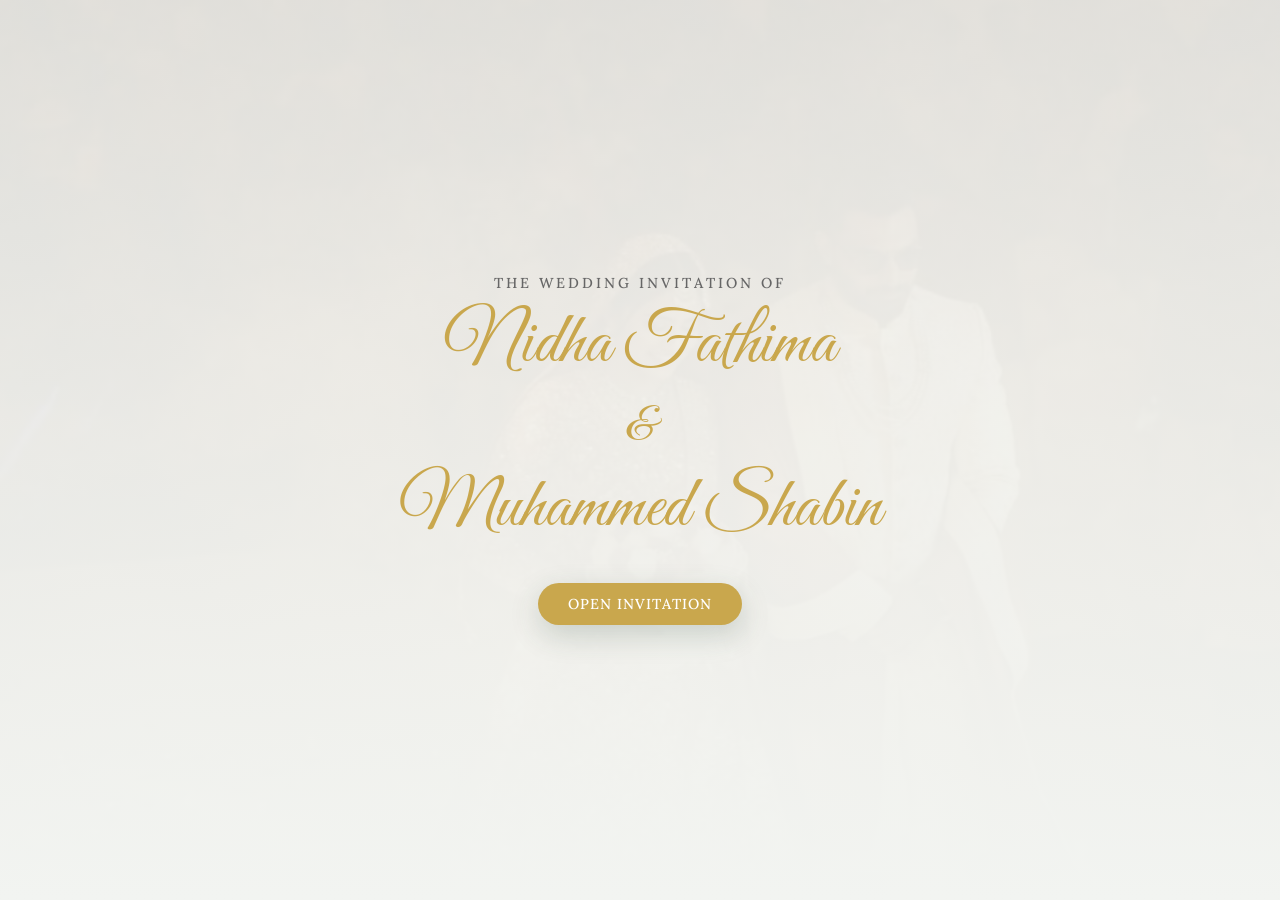
==== commit 691c7185: "Update index.html" ====
--- a/index.html
+++ b/index.html
@@ -9,18 +9,18 @@
     href="data:image/svg+xml,<svg xmlns=%22http://www.w3.org/2000/svg%22 viewBox=%220 0 100 100%22><text y=%22.9em%22 font-size=%2290%22>💍</text></svg>"
   >
   <meta name="viewport" content="width=device-width, initial-scale=1.0">
-  <title>Shabin &amp; Nidha | Wedding Invitation</title>
-  <meta name="description" content="You are invited to the wedding of Muhammed Shabin &amp; Nidha Fathima!">
+  <title>Nidha &amp; Shabin | Wedding Invitation</title>
+  <meta name="description" content="You are invited to the wedding of Nidha Fathima &amp;  Muhammed Shabin !">
 
   <!-- Open Graph / Link Previews -->
   <meta property="og:type" content="website">
-  <meta property="og:title" content="Shabin &amp; Nidha | Wedding Invitation 💍">
+  <meta property="og:title" content="Nidha &amp; Shabin | Wedding Invitation 💍">
   <meta property="og:description" content="You're gracefully invited to our wedding celebration!">
   <meta property="og:image" content="https://shabin-and-nidha.vercel.app/thum.jpeg">
   <meta property="og:url" content="https://shabin-and-nidha.vercel.app/">
 
   <meta name="twitter:card" content="summary_large_image">
-  <meta name="twitter:title" content="Shabin &amp; Nidha | Wedding Invitation 💍">
+  <meta name="twitter:title" content="Nidha &amp; Shabin | Wedding Invitation 💍">
   <meta name="twitter:description" content="You're gracefully invited to our wedding celebration!">
   <meta name="twitter:image" content="https://shabin-and-nidha.vercel.app/thum.jpeg">
 
